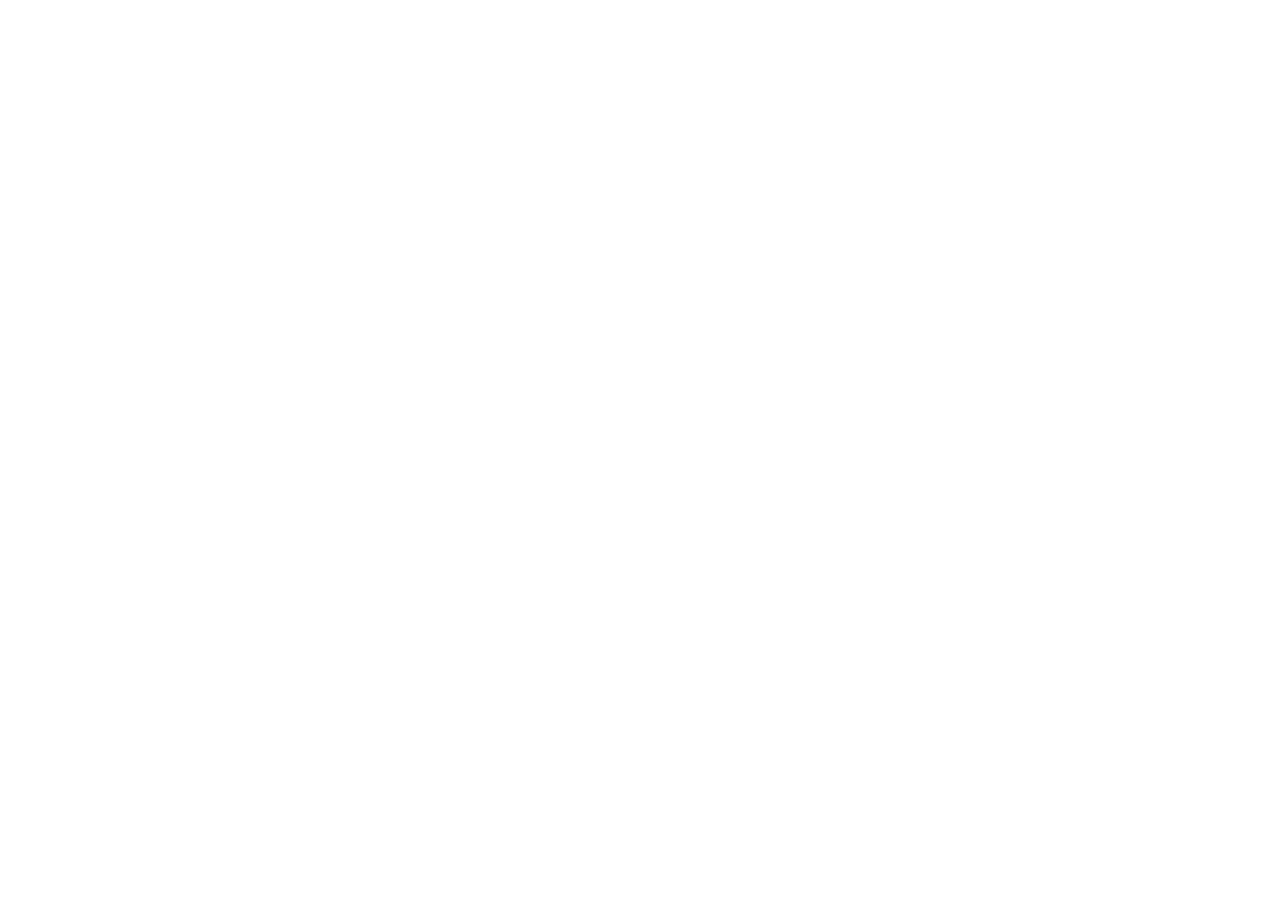
==== ar-display.html @ 29c2eed0 "removing ar goggle button and comments" q" ====
<!DOCTYPE html>
<html lang="en">
<head>
    <meta charset="UTF-8">
    <meta name="viewport" content="width=device-width, initial-scale=1.0">
    <title>Metalz AR</title>
    <script src="https://aframe.io/releases/0.7.1/aframe.min.js"></script>
    <script src="https://jeromeetienne.github.io/AR.js/aframe/build/aframe-ar.js"></script>
</head>
<style>
    #arjsDebugUIContainer > div:nth-child(2) > span,
    #arjsDebugUIContainer > div:nth-child(1) > span,
    body > a-scene > div.a-enter-vr.embedded > button {
        display: none !important;
    }
</style>
<body style='margin : 0px; overflow: hidden;'>
    <a-scene embedded arjs>

        <a-marker-camera preset='custom' type='pattern' url='https://raw.githubusercontent.com/lunchboxjuicebox/metalz-ar/master/pattern-metalz-marker.patt'>
            <!-- define your gltf asset -->
            <!-- <a-entity gltf-model="url(https://raw.githubusercontent.com/akashkuttappa/armodels/master/models/busterDrone.gltf)"></a-entity> -->
            <a-entity gltf-model="url(https://raw.githubusercontent.com/lunchboxjuicebox/metalz-ar/master/cwtshaft.gltf)"></a-entity>

            <!-- define your gltf asset -->
            <!-- <a-assets>
                <a-asset-item id="tree" src="https://raw.githubusercontent.com/lunchboxjuicebox/metalz-ar/master/cwtshaft.gltf"></a-asset-item>
            </a-assets> -->
            <!-- use your gltf model -->
            <!-- <a-entity gltf-model="#tree"></a-entity> -->
        </a-marker-camera>
        
        

    </a-scene>
</body>
</html>
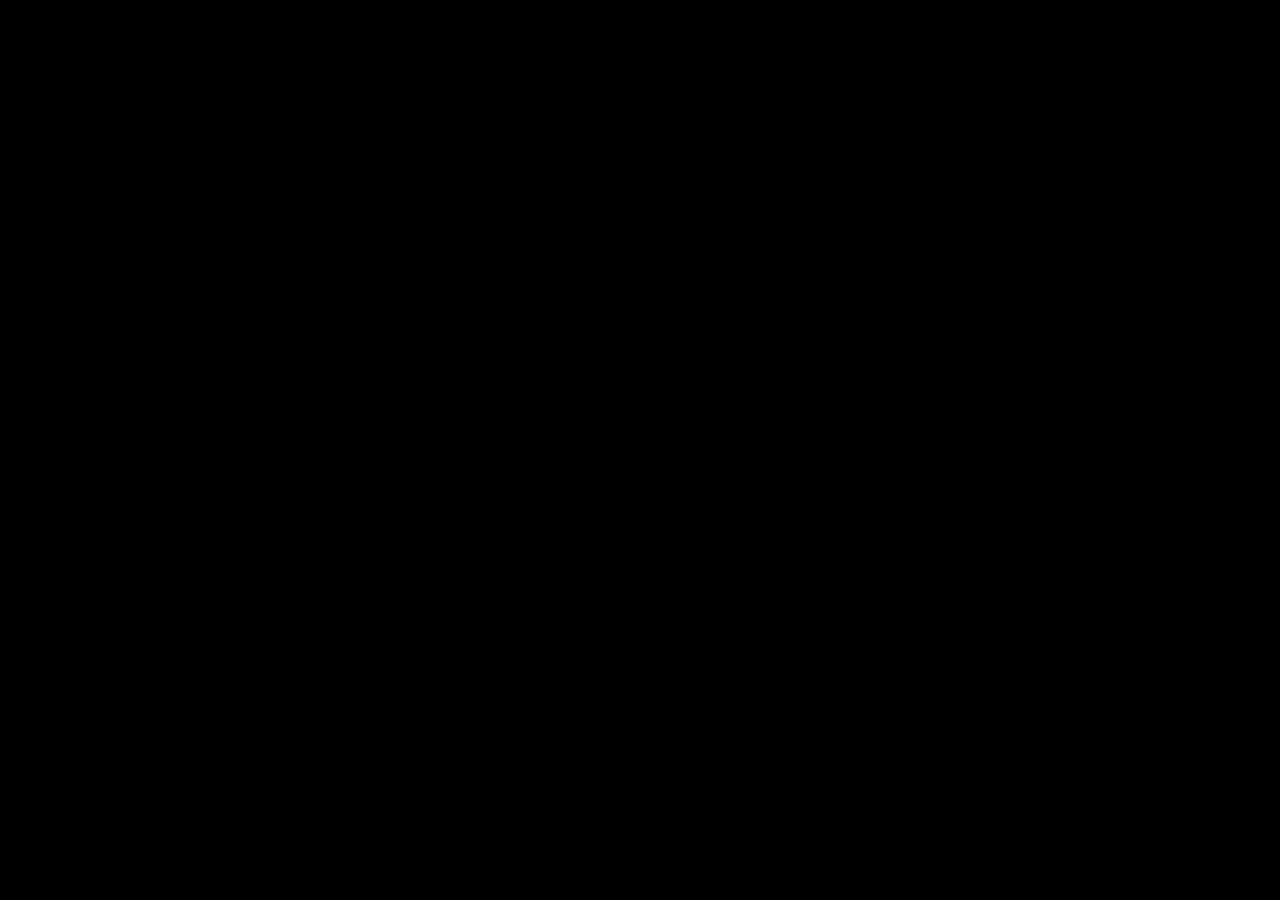
==== commit 04d203d9: "css styling" ====
--- a/ar-display.html
+++ b/ar-display.html
@@ -6,28 +6,24 @@
     <title>Metalz AR</title>
     <script src="https://aframe.io/releases/0.7.1/aframe.min.js"></script>
     <script src="https://jeromeetienne.github.io/AR.js/aframe/build/aframe-ar.js"></script>
+    <link rel="stylesheet" href="styles.css">
 </head>
-<style>
+<!-- <style>
     #arjsDebugUIContainer > div:nth-child(2) > span,
     #arjsDebugUIContainer > div:nth-child(1) > span,
     body > a-scene > div.a-enter-vr.embedded > button {
         display: none !important;
     }
-</style>
+</style> -->
 <body style='margin : 0px; overflow: hidden;'>
     <a-scene embedded arjs>
 
         <a-marker-camera preset='custom' type='pattern' url='https://raw.githubusercontent.com/lunchboxjuicebox/metalz-ar/master/pattern-metalz-marker.patt'>
             <!-- define your gltf asset -->
             <!-- <a-entity gltf-model="url(https://raw.githubusercontent.com/akashkuttappa/armodels/master/models/busterDrone.gltf)"></a-entity> -->
-            <a-entity gltf-model="url(https://raw.githubusercontent.com/lunchboxjuicebox/metalz-ar/master/cwtshaft.gltf)"></a-entity>
 
-            <!-- define your gltf asset -->
-            <!-- <a-assets>
-                <a-asset-item id="tree" src="https://raw.githubusercontent.com/lunchboxjuicebox/metalz-ar/master/cwtshaft.gltf"></a-asset-item>
-            </a-assets> -->
-            <!-- use your gltf model -->
-            <!-- <a-entity gltf-model="#tree"></a-entity> -->
+            <a-entity position='1.3 0.7 0' gltf-model="url(https://raw.githubusercontent.com/lunchboxjuicebox/metalz-ar/master/24to1scale.gltf)"></a-entity>
+
         </a-marker-camera>
         
         
--- a/styles.css
+++ b/styles.css
@@ -0,0 +1,52 @@
+body {
+    background-color: #000000;
+    height: 100vh;
+    display: flex;
+    flex-direction: column;
+    justify-content: center;
+    align-items: center;
+}
+
+a {
+    font-family: 'Roboto', sans-serif;
+    font-size: 25px;
+    text-decoration: none;
+    letter-spacing: 3px;
+    text-transform: lowercase;
+    color: #c7c7c7;
+    margin-top: -80px;
+}
+
+img {
+    width: 100%;
+}
+
+div {
+    margin-top: -75px;
+    margin-left: 4px;
+}
+
+#arjsDebugUIContainer > div:nth-child(2) > span,
+#arjsDebugUIContainer > div:nth-child(1) {
+    display: none !important;
+    background-color: rgb(127 127 127 / 0%) !important;
+}
+
+/* div {
+    display: flex;
+    justify-content: center;
+    align-items: center;
+
+    width: 200px;
+    height: 200px;
+    border-radius: 50%;
+    box-shadow:
+      inset 0 0 50px #fff,
+      inset 20px 0 80px #f0f,
+      inset -20px 0 80px #0ff,
+      inset 20px 0 300px #f0f,
+      inset -20px 0 300px #0ff,
+      0 0 50px #fff,
+      -10px 0 80px #f0f,
+      10px 0 80px #0ff;
+  } */